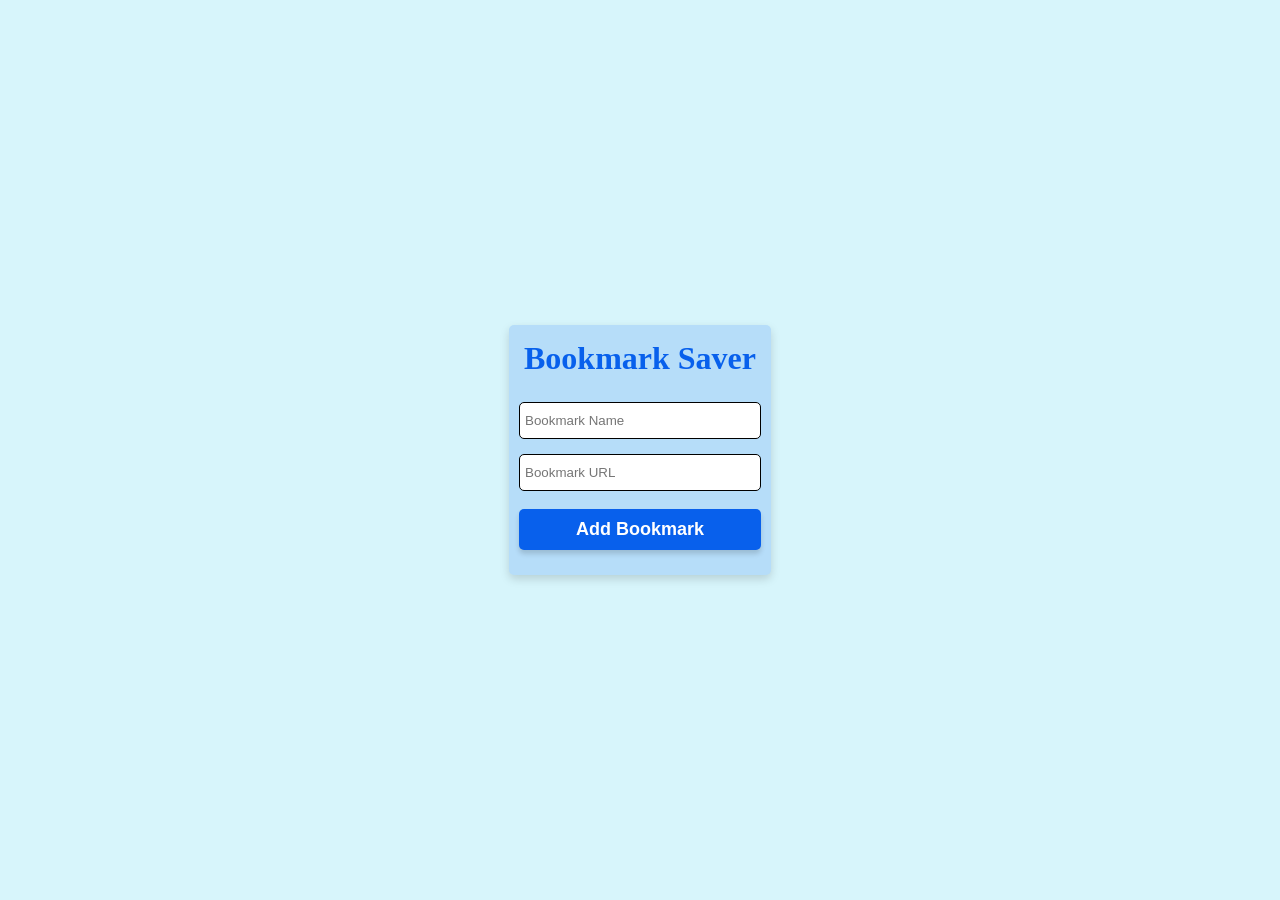
==== 05-bookmark-saver/index.html @ 1f689990 "add bookmark saver files" ====
<!doctype html>
<html>
  <head>
    <meta charset="UTF-8" />
    <meta name="viewport" content="width=device-width, initial-scale=1" />
    <meta name="description" content="A simple expenses tracker" />
    <title>Expenses Tracker</title>
    <link
      href="https://fonts.googleapis.com/css?family=Poppins:100,100italic,200,200italic,300,300italic,regular,italic,500,500italic,600,600italic,700,700italic,800,800italic,900,900italic"
      rel="stylesheet"
    />
    <link rel="stylesheet" href="style.css" />
  </head>

  <body>
    <div class="main-container">
      <h1>Bookmark Saver</h1>

      <form class="bookmark-form">
        <label for="name"></label>
        <input id="name" for="name" type="text" placeholder="Bookmark Name" />
        <label for="url"></label>
        <input id="url" for="url" type="text" placeholder="Bookmark URL" />

        <button class="add-bookmark" type="submit">Add Bookmark</button>
      </form>

      <div>
        <ul class="bookmarked-list">
          <!----- BOOKMARED ITEMS WOULD APPEAR HERE ----->
        </ul>
      </div>
    </div>
    <script src="script.js" type="text/javascript"></script>
  </body>
</html>
---- 05-bookmark-saver/style.css ----
* {
  margin: 0;
  padding: 0;
  box-sizing: border-box;
}

body {
  background-color: #08c7ec29;
  display: flex;
  width: 100vw;
  height: 100vh;
  justify-content: center;
  align-items: center;
  color: #0860ec;
}

.main-container {
  background-color: #0860ec29;
  max-width: 500px;
  border-radius: 5px;
  box-shadow: 0 4px 10px rgba(0, 0, 0, 0.15);
}

h1 {
  padding: 10px 10px 5px 10px;
  margin: 5px;
  text-align: center;
}

.bookmark-form {
  padding: 10px;
  display: flex;
  flex-direction: column;
  justify-content: center;
  width: 100%;
}

input {
  padding: 10px 5px;
  margin: 5px 0 10px 0;
  border: 0.5px solid black;
  border-radius: 5px;
  outline: none;
}

input:hover {
  box-shadow: 0 0 0 2px rgba(8, 96, 236, 0.15);
}

input:focus {
  box-shadow: 0 0 0 3px rgba(8, 96, 236, 0.3);
}

.add-bookmark {
  padding: 10px 5px;
  margin: 8px 0 15px 0;
  background-color: #0860ec;
  color: white;
  font-size: 18px;
  font-weight: bold;
  border-radius: 5px;
  border: none;
  box-shadow: 0 4px 5px rgba(0, 0, 0, 0.15);
  pointer: cursor;
  transition: all 0.2s ease;
}

.add-bookmark:hover {
  background-color: #064dbd;
}

.add-bookmark:active {
  transform: scale(0.98);
}

.list-div {
  display: flex;
  justify-content: space-between;
  align-items: center;
  text-align: center;
  margin: 10px;
  border: 2px solid #064dbd;
  border-radius: 5px;
  box-shadow: 4px 4px 10px rgba(0, 0, 0, 0.15);
}

.bookmarked-list {
  list-style: none;
}

.bookmarked-list a {
  text-decoration: none;
  font-size: 17px;
  font-weight: bold;
  text-align: center;
  padding: 0 10px;
}

.bookmarked-list .rmv-btn {
  background-color: #cd1515;
  color: white;
  font-size: 12px;
  padding: 8px 15px;
  margin: 8px;
  border: none;
  border-radius: 5px;
  pointer: cursor;
  transition: scale 0.2s ease;
}

.rmv-btn:hover {
  background-color: #cd15158f;
}

.rmv-btn:active {
  transform: scale(0.98);
}
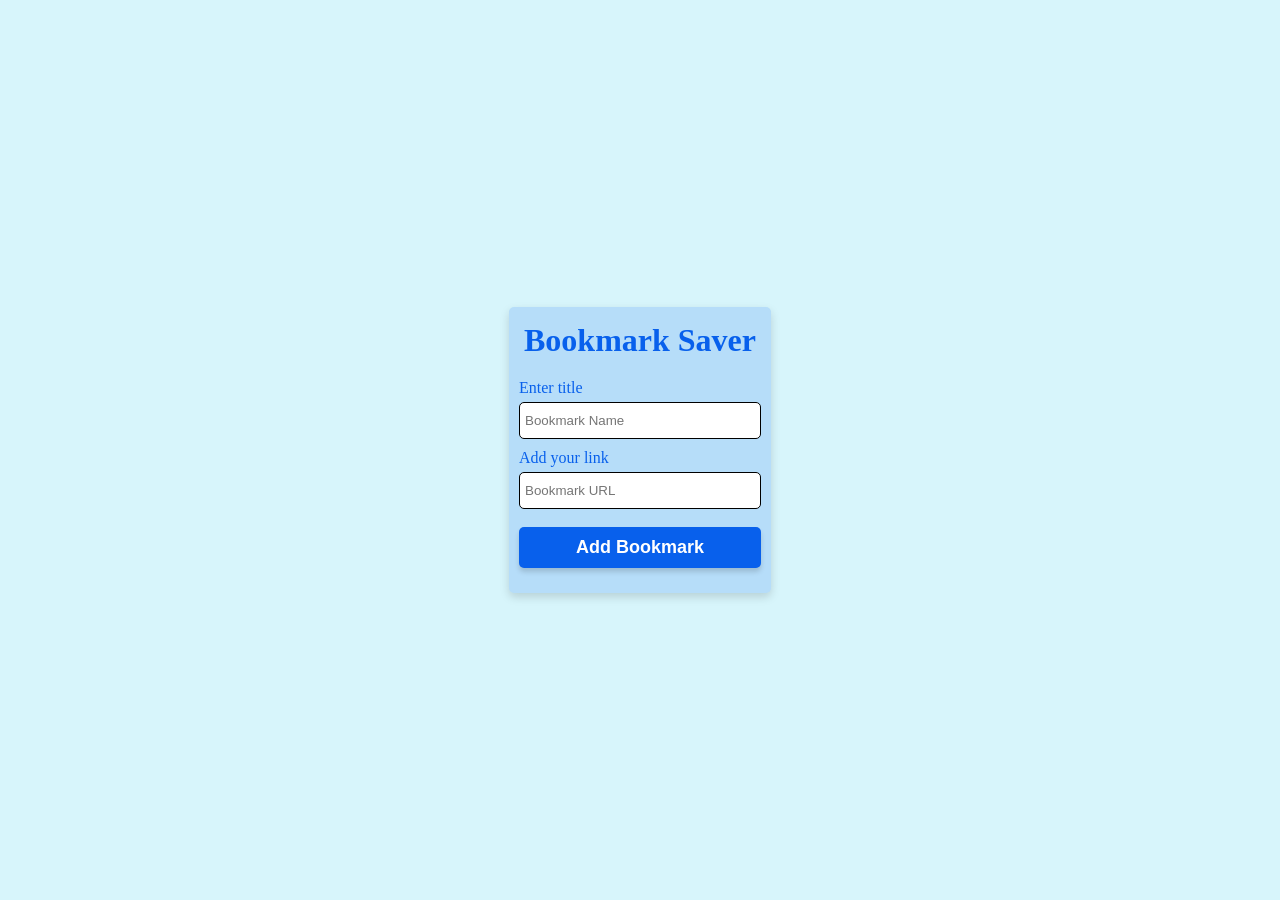
==== commit 92f1829c: "add input label text" ====
--- a/05-bookmark-saver/index.html
+++ b/05-bookmark-saver/index.html
@@ -17,10 +17,10 @@
       <h1>Bookmark Saver</h1>
 
       <form class="bookmark-form">
-        <label for="name"></label>
-        <input id="name" for="name" type="text" placeholder="Bookmark Name" />
-        <label for="url"></label>
-        <input id="url" for="url" type="text" placeholder="Bookmark URL" />
+        <label for="name">Enter title</label>
+        <input id="name" type="text" placeholder="Bookmark Name" />
+        <label for="url">Add your link</label>
+        <input id="url" type="text" placeholder="Bookmark URL" />
 
         <button class="add-bookmark" type="submit">Add Bookmark</button>
       </form>
